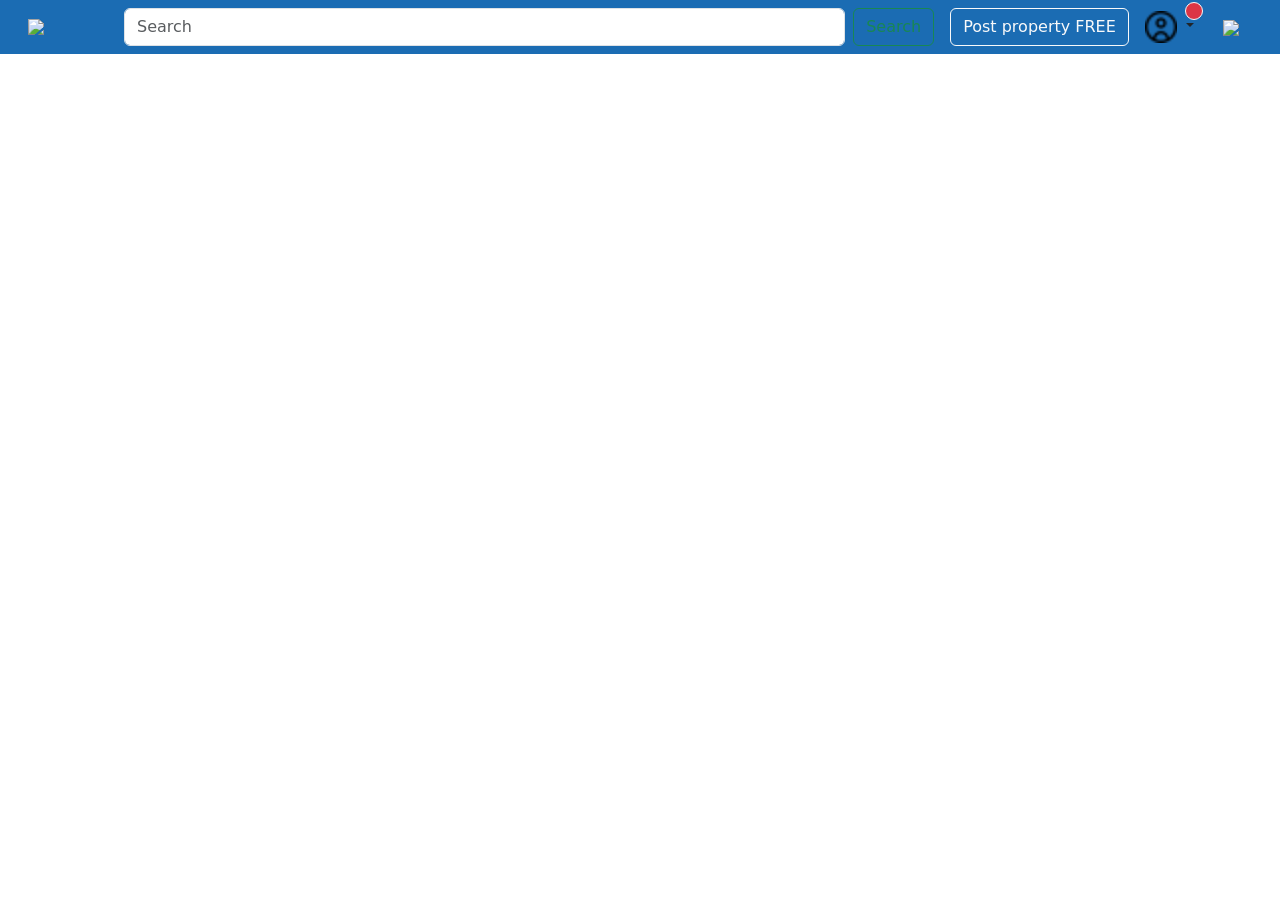
==== index.html @ ee7f4712 "Updated index.html with a new line" ====
<!doctype html>
<html lang="en">

<head>
  <meta charset="utf-8">
  <meta name="viewport" content="width=device-width, initial-scale=1">
  <title>99 Acers</title>
  <link href="https://cdn.jsdelivr.net/npm/bootstrap@5.3.8/dist/css/bootstrap.min.css" rel="stylesheet"
    integrity="sha384-sRIl4kxILFvY47J16cr9ZwB07vP4J8+LH7qKQnuqkuIAvNWLzeN8tE5YBujZqJLB" crossorigin="anonymous">
  <style>

  </style>
</head>

<body>
  <section>
    <nav class="navbar px-3" style="background-color: rgb(27, 108, 179);">
      <div class="container-fluid d-flex align-items-center gap-3 flex-nowrap">

        <img src="https://static.99acres.com/universalhp/img/nnacres_white_v2.png" style="width: 80px;">

        <div class="collapse navbar-collapse" id="navbarSupportedContent">
          <ul class="navbar-nav me-auto mb-2 mb-lg-0">
            <li class="nav-item dropdown">
              <a class="nav-link dropdown-toggle" href="#" role="button" data-bs-toggle="dropdown"
                aria-expanded="false">
                Dropdown
              </a>
              <ul class="dropdown-menu">
                <li><a class="dropdown-item" href="#">Action</a></li>
                <li><a class="dropdown-item" href="#">Another action</a></li>
                <li>
                  <hr class="dropdown-divider">
                </li>
                <li><a class="dropdown-item" href="#">Something else here</a></li>
              </ul>
            </li>
          </ul>
        </div>





        <form class="d-flex flex-grow-1" role="search">
          <input class="form-control me-2" type="search" placeholder="Search" aria-label="Search" />
          <button class="btn btn-outline-success text-nowrap" type="submit">Search</button>
        </form>

        <button class="btn btn-outline-light text-nowrap" type="button">Post property FREE</button>

        <div class="dropdown">
          <button class="btn dropdown-toggle p-0 border-0" type="button" data-bs-toggle="dropdown"
            aria-expanded="false">
            <img src="/circle-user.png" style="width: 32px;">
            <span
              class="position-absolute top-0 start-100 translate-middle p-2 bg-danger border border-light rounded-circle"></span>
          </button>
        </div>
        <button type="button" class="btn"><img src="https://assets.nobroker.in/nb-new/public/hamburger-menu.svg">
        </button>

      </div>
    </nav>
  </section>














  <script src="https://cdn.jsdelivr.net/npm/bootstrap@5.3.8/dist/js/bootstrap.bundle.min.js"
    integrity="sha384-FKyoEForCGlyvwx9Hj09JcYn3nv7wiPVlz7YYwJrWVcXK/BmnVDxM+D2scQbITxI"
    crossorigin="anonymous"></script>
</body>

</html>
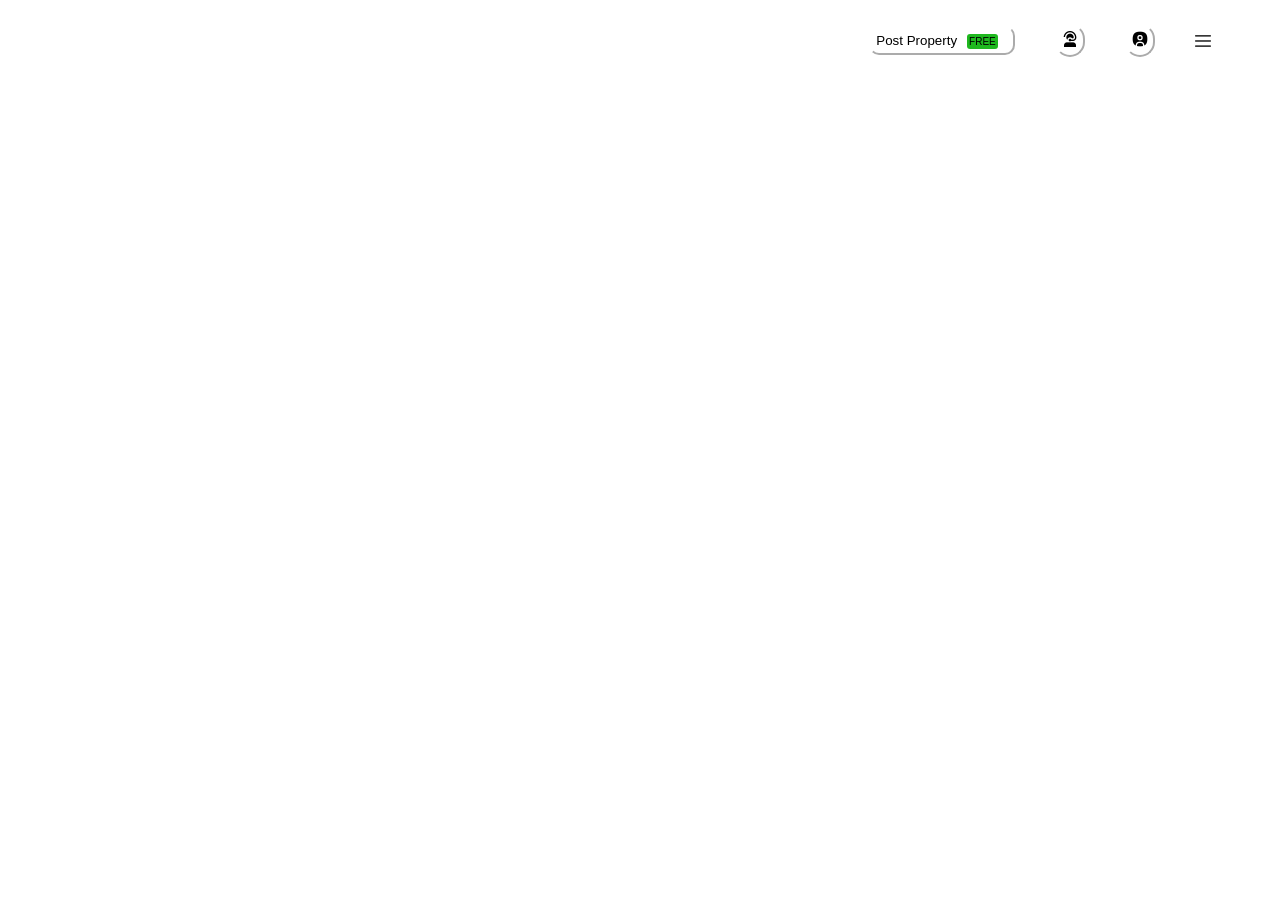
==== commit 372ddcfe: "All Files Updated" ====
--- a/index.html
+++ b/index.html
@@ -1,85 +1,50 @@
-<!doctype html>
+<!DOCTYPE html>
 <html lang="en">
 
 <head>
-  <meta charset="utf-8">
-  <meta name="viewport" content="width=device-width, initial-scale=1">
-  <title>99 Acers</title>
-  <link href="https://cdn.jsdelivr.net/npm/bootstrap@5.3.8/dist/css/bootstrap.min.css" rel="stylesheet"
-    integrity="sha384-sRIl4kxILFvY47J16cr9ZwB07vP4J8+LH7qKQnuqkuIAvNWLzeN8tE5YBujZqJLB" crossorigin="anonymous">
+  <meta charset="UTF-8">
+  <meta name="viewport" content="width=device-width, initial-scale=1.0">
+  <title>Navbar</title>
+  <link rel="stylesheet" href="style.css">
   <style>
 
   </style>
 </head>
 
 <body>
+  <!-- SECTION - A -->
+  <section class="navsec">
+    <div class="container cont1">
+      <img src="https://static.ieplads.com/bmsjs/banners/99acres-hp/1366/1366-banner-1.jpg" alt="">
+    </div>
+    <div class="container cont2">
+      <nav>
+        <div class="logo">
+          <img src="https://static.99acres.com/universalhp/img/nnacres_white_v2.png" alt="">
+        </div>
+        <ul>
+          <li>For Buyers</li>
+          <li>For Tenants</li>
+          <li>For Owners</li>
+          <li>For Dealers/Builders</li>
+          <li>Insights</li>
+          <li><button class="btn1">Post Property<span>FREE</span></button></li>
+          <li><button class="btn2"><img src="/user-headset copy.png" alt=""></button></li>
+          <li><button class="btn3"><img src="/circle-user.png" alt=""></button></li>
+          <li><img class="imga" src="/menu.png" alt=""></li>
+        </ul>
+      </nav>
+    </div>
+  </section>
+  <!-- SECTION - B -->
   <section>
-    <nav class="navbar px-3" style="background-color: rgb(27, 108, 179);">
-      <div class="container-fluid d-flex align-items-center gap-3 flex-nowrap">
 
-        <img src="https://static.99acres.com/universalhp/img/nnacres_white_v2.png" style="width: 80px;">
-
-        <div class="collapse navbar-collapse" id="navbarSupportedContent">
-          <ul class="navbar-nav me-auto mb-2 mb-lg-0">
-            <li class="nav-item dropdown">
-              <a class="nav-link dropdown-toggle" href="#" role="button" data-bs-toggle="dropdown"
-                aria-expanded="false">
-                Dropdown
-              </a>
-              <ul class="dropdown-menu">
-                <li><a class="dropdown-item" href="#">Action</a></li>
-                <li><a class="dropdown-item" href="#">Another action</a></li>
-                <li>
-                  <hr class="dropdown-divider">
-                </li>
-                <li><a class="dropdown-item" href="#">Something else here</a></li>
-              </ul>
-            </li>
-          </ul>
-        </div>
-
-
-
-
-
-        <form class="d-flex flex-grow-1" role="search">
-          <input class="form-control me-2" type="search" placeholder="Search" aria-label="Search" />
-          <button class="btn btn-outline-success text-nowrap" type="submit">Search</button>
-        </form>
-
-        <button class="btn btn-outline-light text-nowrap" type="button">Post property FREE</button>
-
-        <div class="dropdown">
-          <button class="btn dropdown-toggle p-0 border-0" type="button" data-bs-toggle="dropdown"
-            aria-expanded="false">
-            <img src="/circle-user.png" style="width: 32px;">
-            <span
-              class="position-absolute top-0 start-100 translate-middle p-2 bg-danger border border-light rounded-circle"></span>
-          </button>
-        </div>
-        <button type="button" class="btn"><img src="https://assets.nobroker.in/nb-new/public/hamburger-menu.svg">
-        </button>
-
-      </div>
-    </nav>
   </section>
 
 
 
 
 
-
-
-
-
-
-
-
-
-
-  <script src="https://cdn.jsdelivr.net/npm/bootstrap@5.3.8/dist/js/bootstrap.bundle.min.js"
-    integrity="sha384-FKyoEForCGlyvwx9Hj09JcYn3nv7wiPVlz7YYwJrWVcXK/BmnVDxM+D2scQbITxI"
-    crossorigin="anonymous"></script>
 </body>
 
 </html>
--- a/style.css
+++ b/style.css
@@ -0,0 +1,98 @@
+     /* SECTION - 1 */
+     section .cont1 {
+         position: absolute;
+         z-index: n1;
+     }
+
+     section .container img {
+         width: 100vw;
+     }
+
+
+     nav .logo img {
+         width: 100px;
+
+
+     }
+
+     nav {
+         position: relative;
+         display: flex;
+         background: transparent;
+         justify-content: space-around;
+
+
+     }
+
+     nav .logo {
+         margin: 15px;
+     }
+
+     nav ul {
+         list-style: none;
+
+         display: flex;
+         align-items: center;
+         gap: 40px;
+
+     }
+
+     nav ul li {
+         display: flex;
+         justify-content: center;
+         color: #ffffff;
+
+
+     }
+
+     nav ul li img {
+         height: 50px;
+     }
+
+     section .navbar div .container .cont2 {
+         margin: 0px 50px 0px 50px;
+     }
+
+
+     nav ul li button {
+         background-color: white;
+         padding: 5px;
+         border-color: white;
+         border-radius: 10px;
+     }
+
+     nav ul li button span {
+         background-color: rgb(31, 184, 31);
+         border-radius: 3px;
+         margin: 10px;
+         font-size: x-small;
+         padding: 2px;
+     }
+
+     ul li .btn2 {
+         border-radius: 15px;
+     }
+
+
+     ul li .btn2 img {
+         width: 16px;
+         height: 16px;
+
+     }
+
+     ul li .btn3 {
+         border-radius: 15px;
+
+     }
+
+     ul li .btn3 img {
+         width: 16px;
+         height: 16px;
+     }
+
+     ul li .imga {
+         width: 16px;
+         height: 16px;
+     }
+
+     /* SECTION - 2 */
